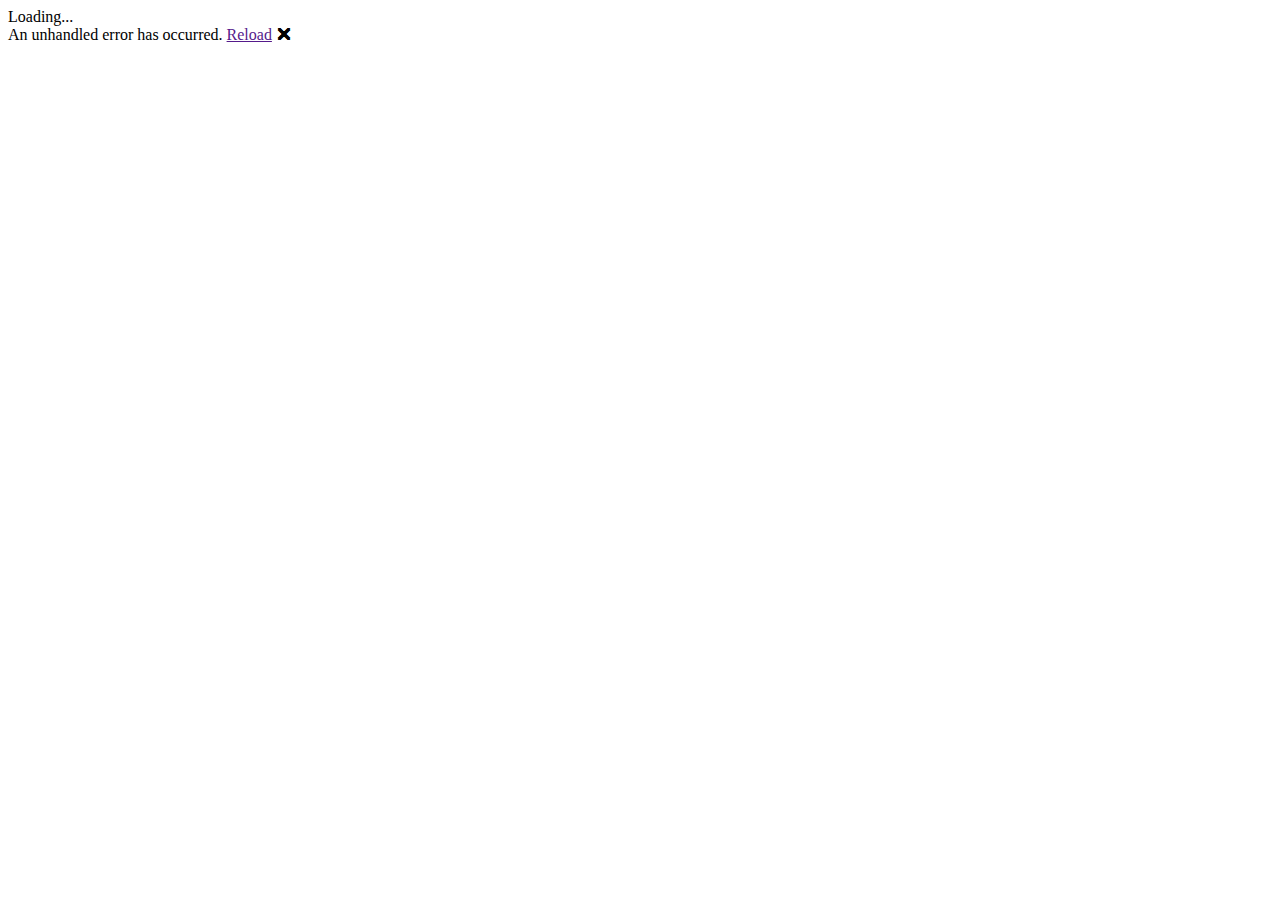
==== GrooveDrive/wwwroot/index.html @ 67159448 "next prerelease" ====
<!DOCTYPE html>
<html lang="en">

<head>
    <meta charset="utf-8" />
    <meta name="viewport" content="width=device-width, initial-scale=1.0, maximum-scale=1.0, user-scalable=no" />
    <title>Groove Drive</title>
    <base href="/" />
    <link href="css/bootstrap/bootstrap.min.css" rel="stylesheet" />
    <link href="css/app.css" rel="stylesheet" />
    <link href="GrooveDrive.styles.css?v1" rel="stylesheet" />
    <link href="manifest.json" rel="manifest" />
    <link rel="icon" type="image/svg" href="https://cdn.jsdelivr.net/npm/open-iconic@1.1.1/svg/musical-note.svg" />
    <link rel="apple-touch-icon" sizes="512x512" href="icon-512.png" />
    <link rel="apple-touch-icon" sizes="192x192" href="icon-192.png" />
</head>

<body class="bg-dark text-light overflow-hidden">
    <div id="app">
        <div class="w-100 d-flex justify-content-center align-items-center">
            <div class="spinner-grow text-primary" role="status">
                <span class="oi oi-musical-note text-light position-absolute top-50 start-50 translate-middle" aria-hidden="true"></span>
                <span class="visually-hidden">Loading...</span>
            </div>
        </div>
    </div>

    <div id="blazor-error-ui">
        An unhandled error has occurred.
        <a href="" class="reload">Reload</a>
        <a class="dismiss">🗙</a>
    </div>
    <script src="_content/Microsoft.Authentication.WebAssembly.Msal/AuthenticationService.js"></script>
    <script src="_framework/blazor.webassembly.js"></script>
    <script>navigator.serviceWorker.register('service-worker.js');</script>
    <script src="/js/player.js?v1"></script>
</body>

</html>
---- GrooveDrive/wwwroot/css/app.css ----
﻿@import url('open-iconic/font/css/open-iconic-bootstrap.min.css');

html, body {
    font-family: 'Helvetica Neue', Helvetica, Arial, sans-serif;
}

h1:focus {
    outline: none;
}

a, .btn-link {
    color: #0071c1;
}

.btn-primary {
    color: #fff;
    background-color: #1b6ec2;
    border-color: #1861ac;
}

.content {
    padding-top: 1.1rem;
}

.valid.modified:not([type=checkbox]) {
    outline: 1px solid #26b050;
}

.invalid {
    outline: 1px solid red;
}

.validation-message {
    color: red;
}

#blazor-error-ui {
    background: lightyellow;
    bottom: 0;
    box-shadow: 0 -1px 2px rgba(0, 0, 0, 0.2);
    display: none;
    left: 0;
    padding: 0.6rem 1.25rem 0.7rem 1.25rem;
    position: fixed;
    width: 100%;
    z-index: 1000;
}

    #blazor-error-ui .dismiss {
        cursor: pointer;
        position: absolute;
        right: 0.75rem;
        top: 0.5rem;
    }

.blazor-error-boundary {
    background: url([data-uri]) no-repeat 1rem/1.8rem, #b32121;
    padding: 1rem 1rem 1rem 3.7rem;
    color: white;
}

    .blazor-error-boundary::after {
        content: "An error has occurred."
    }

@media (min-width: 992px) {
    .row-cols-lg-8 > * {
        flex: 0 0 auto;
        width: calc(100% / 8);
    }
}
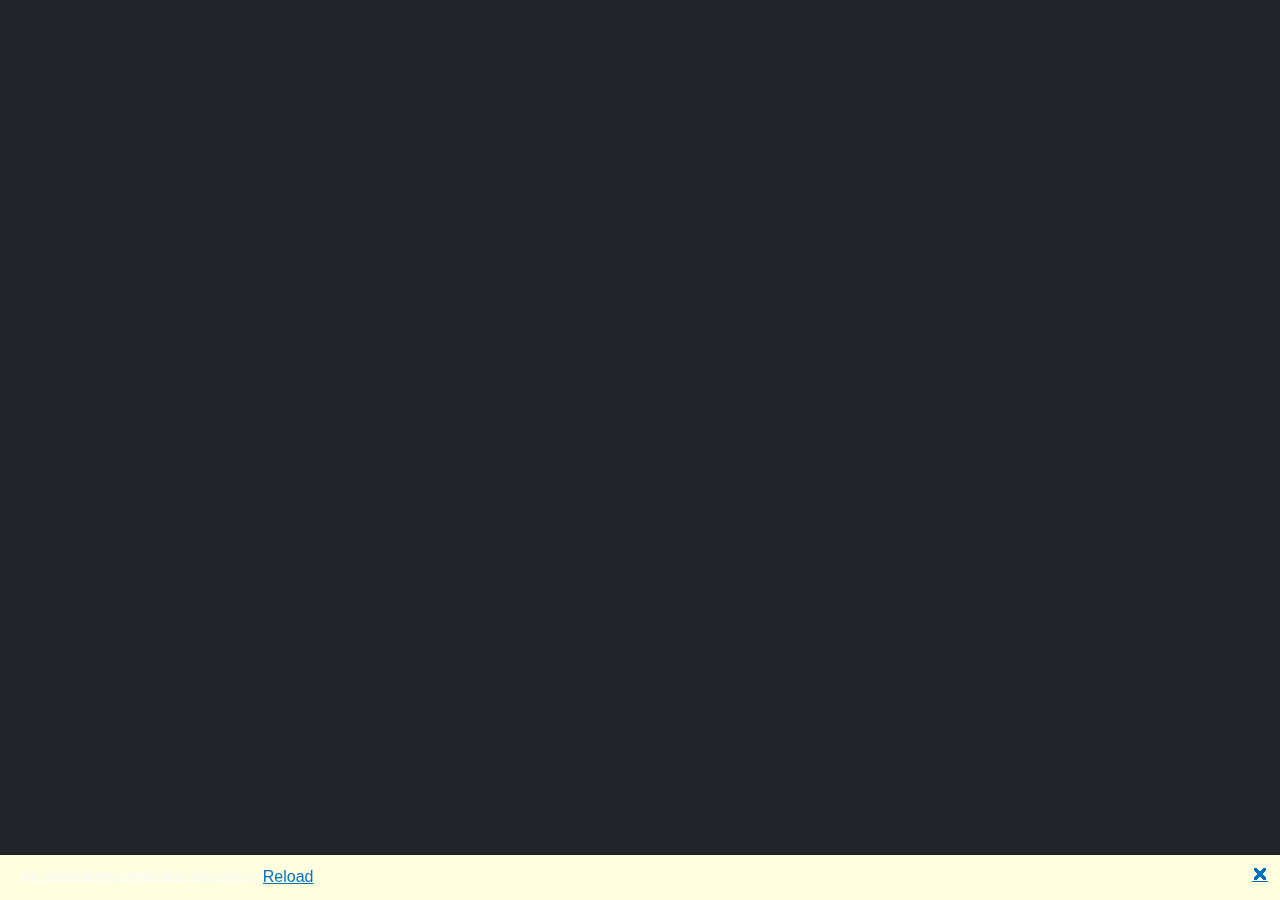
==== commit aff2607b: "Update index.html" ====
--- a/GrooveDrive/wwwroot/index.html
+++ b/GrooveDrive/wwwroot/index.html
@@ -8,11 +8,32 @@
     <base href="/" />
     <link href="css/bootstrap/bootstrap.min.css" rel="stylesheet" />
     <link href="css/app.css" rel="stylesheet" />
-    <link href="GrooveDrive.styles.css?v1" rel="stylesheet" />
+    <link href="GrooveDrive.styles.css" rel="stylesheet" />
     <link href="manifest.json" rel="manifest" />
-    <link rel="icon" type="image/svg" href="https://cdn.jsdelivr.net/npm/open-iconic@1.1.1/svg/musical-note.svg" />
     <link rel="apple-touch-icon" sizes="512x512" href="icon-512.png" />
     <link rel="apple-touch-icon" sizes="192x192" href="icon-192.png" />
+    <link rel="apple-touch-icon-precomposed" sizes="57x57" href="apple-touch-icon-57x57.png" />
+    <link rel="apple-touch-icon-precomposed" sizes="114x114" href="apple-touch-icon-114x114.png" />
+    <link rel="apple-touch-icon-precomposed" sizes="72x72" href="apple-touch-icon-72x72.png" />
+    <link rel="apple-touch-icon-precomposed" sizes="144x144" href="apple-touch-icon-144x144.png" />
+    <link rel="apple-touch-icon-precomposed" sizes="60x60" href="apple-touch-icon-60x60.png" />
+    <link rel="apple-touch-icon-precomposed" sizes="120x120" href="apple-touch-icon-120x120.png" />
+    <link rel="apple-touch-icon-precomposed" sizes="76x76" href="apple-touch-icon-76x76.png" />
+    <link rel="apple-touch-icon-precomposed" sizes="152x152" href="apple-touch-icon-152x152.png" />
+    <link rel="icon" type="image/svg" href="favicon.svg" />
+    <link rel="icon" type="image/png" href="favicon-196x196.png" sizes="196x196" />
+    <link rel="icon" type="image/png" href="favicon-96x96.png" sizes="96x96" />
+    <link rel="icon" type="image/png" href="favicon-32x32.png" sizes="32x32" />
+    <link rel="icon" type="image/png" href="favicon-16x16.png" sizes="16x16" />
+    <link rel="icon" type="image/png" href="favicon-128.png" sizes="128x128" />
+    <meta name="application-name" content="Groove Drive" />
+    <meta name="msapplication-TileColor" content="#FFFFFF" />
+    <meta name="msapplication-TileImage" content="mstile-144x144.png" />
+    <meta name="msapplication-square70x70logo" content="mstile-70x70.png" />
+    <meta name="msapplication-square150x150logo" content="mstile-150x150.png" />
+    <meta name="msapplication-wide310x150logo" content="mstile-310x150.png" />
+    <meta name="msapplication-square310x310logo" content="mstile-310x310.png" />
+
 </head>
 
 <body class="bg-dark text-light overflow-hidden">
@@ -33,7 +54,7 @@
     <script src="_content/Microsoft.Authentication.WebAssembly.Msal/AuthenticationService.js"></script>
     <script src="_framework/blazor.webassembly.js"></script>
     <script>navigator.serviceWorker.register('service-worker.js');</script>
-    <script src="/js/player.js?v1"></script>
+    <script src="js/player.js"></script>
 </body>
 
 </html>
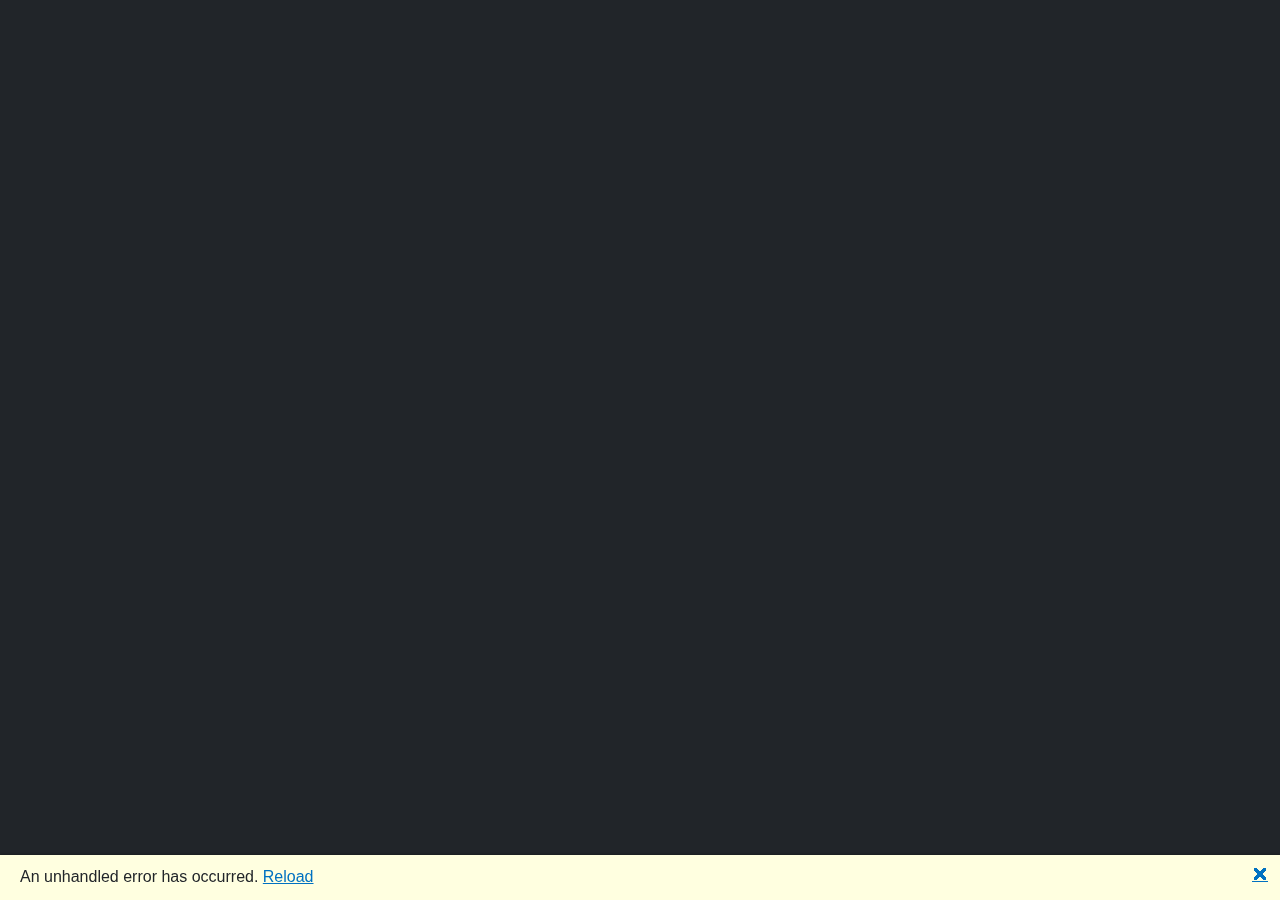
==== commit c3d45ee0: "fixing player" ====
--- a/GrooveDrive/wwwroot/index.html
+++ b/GrooveDrive/wwwroot/index.html
@@ -33,7 +33,6 @@
     <meta name="msapplication-square150x150logo" content="mstile-150x150.png" />
     <meta name="msapplication-wide310x150logo" content="mstile-310x150.png" />
     <meta name="msapplication-square310x310logo" content="mstile-310x310.png" />
-
 </head>
 
 <body class="bg-dark text-light overflow-hidden">
@@ -46,7 +45,7 @@
         </div>
     </div>
 
-    <div id="blazor-error-ui">
+    <div id="blazor-error-ui" class="text-dark" style="z-index: 1032">
         An unhandled error has occurred.
         <a href="" class="reload">Reload</a>
         <a class="dismiss">🗙</a>
@@ -54,7 +53,7 @@
     <script src="_content/Microsoft.Authentication.WebAssembly.Msal/AuthenticationService.js"></script>
     <script src="_framework/blazor.webassembly.js"></script>
     <script>navigator.serviceWorker.register('service-worker.js');</script>
-    <script src="js/player.js"></script>
+    <script src="/js/player.js"></script>
 </body>
 
 </html>
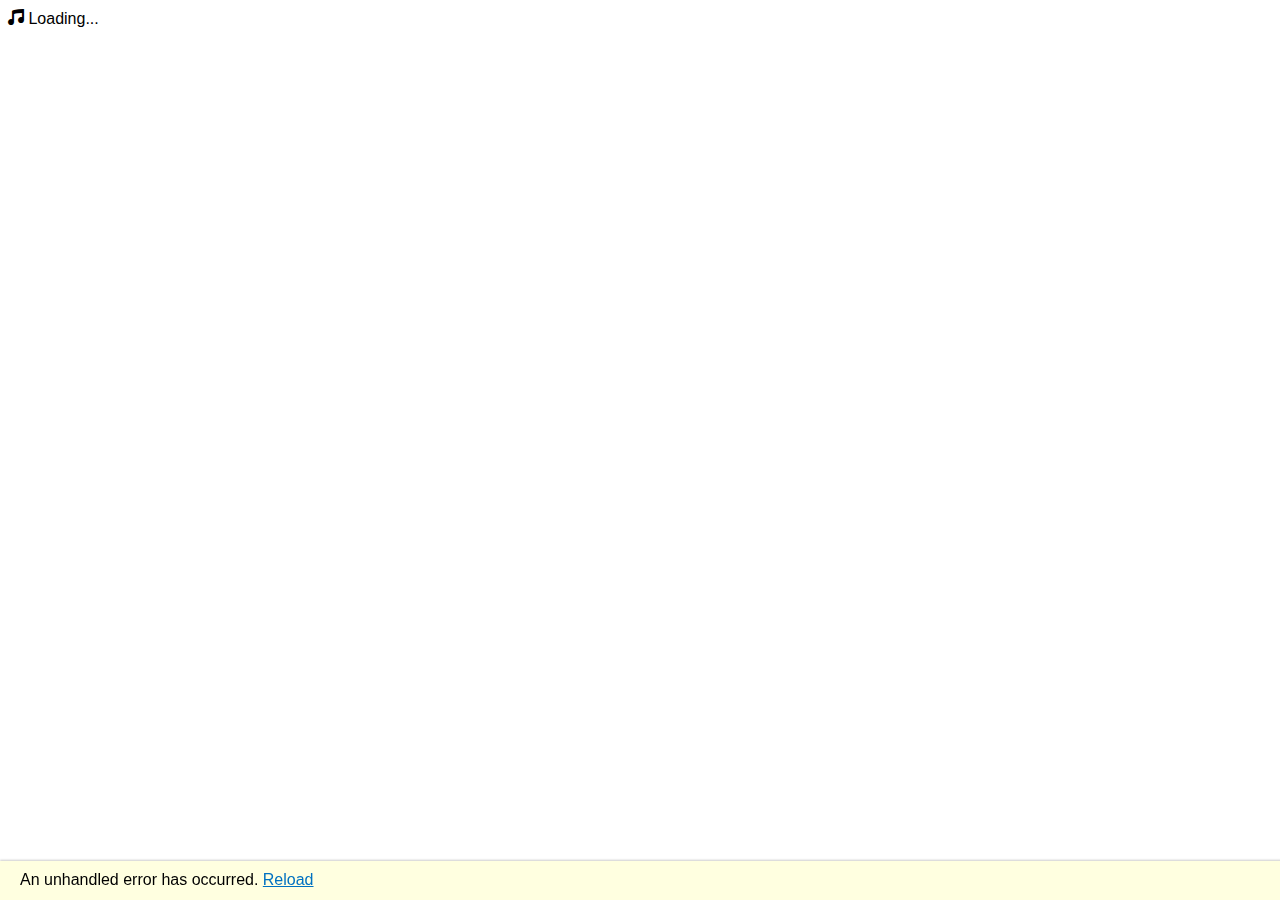
==== commit 7e46229d: "cache busting" ====
--- a/GrooveDrive/wwwroot/index.html
+++ b/GrooveDrive/wwwroot/index.html
@@ -6,12 +6,12 @@
     <meta name="viewport" content="width=device-width, initial-scale=1.0, maximum-scale=1.0, user-scalable=no" />
     <title>Groove Drive</title>
     <base href="/" />
-    <link href="css/bootstrap/bootstrap.min.css" rel="stylesheet" />
-    <link href="css/app.css" rel="stylesheet" />
-    <link href="GrooveDrive.styles.css" rel="stylesheet" />
-    <link href="manifest.json" rel="manifest" />
-    <link rel="apple-touch-icon" sizes="512x512" href="icon-512.png" />
-    <link rel="apple-touch-icon" sizes="192x192" href="icon-192.png" />
+    <link href="https://cdn.jsdelivr.net/npm/bootstrap@5.1.3/dist/css/bootstrap.min.css" rel="stylesheet" integrity="sha384-1BmE4kWBq78iYhFldvKuhfTAU6auU8tT94WrHftjDbrCEXSU1oBoqyl2QvZ6jIW3" crossorigin="anonymous">
+    <link href="css/app.css?v1" rel="stylesheet" />
+    <link href="GrooveDrive.styles.css?v1" rel="stylesheet" />
+    <link href="manifest.json?v1" rel="manifest" />
+    <link rel="apple-touch-icon" sizes="512x512" href="android-chrome-512x512.png" />
+    <link rel="apple-touch-icon" sizes="192x192" href="android-chrome-192x192.png" />
     <link rel="apple-touch-icon-precomposed" sizes="57x57" href="apple-touch-icon-57x57.png" />
     <link rel="apple-touch-icon-precomposed" sizes="114x114" href="apple-touch-icon-114x114.png" />
     <link rel="apple-touch-icon-precomposed" sizes="72x72" href="apple-touch-icon-72x72.png" />
